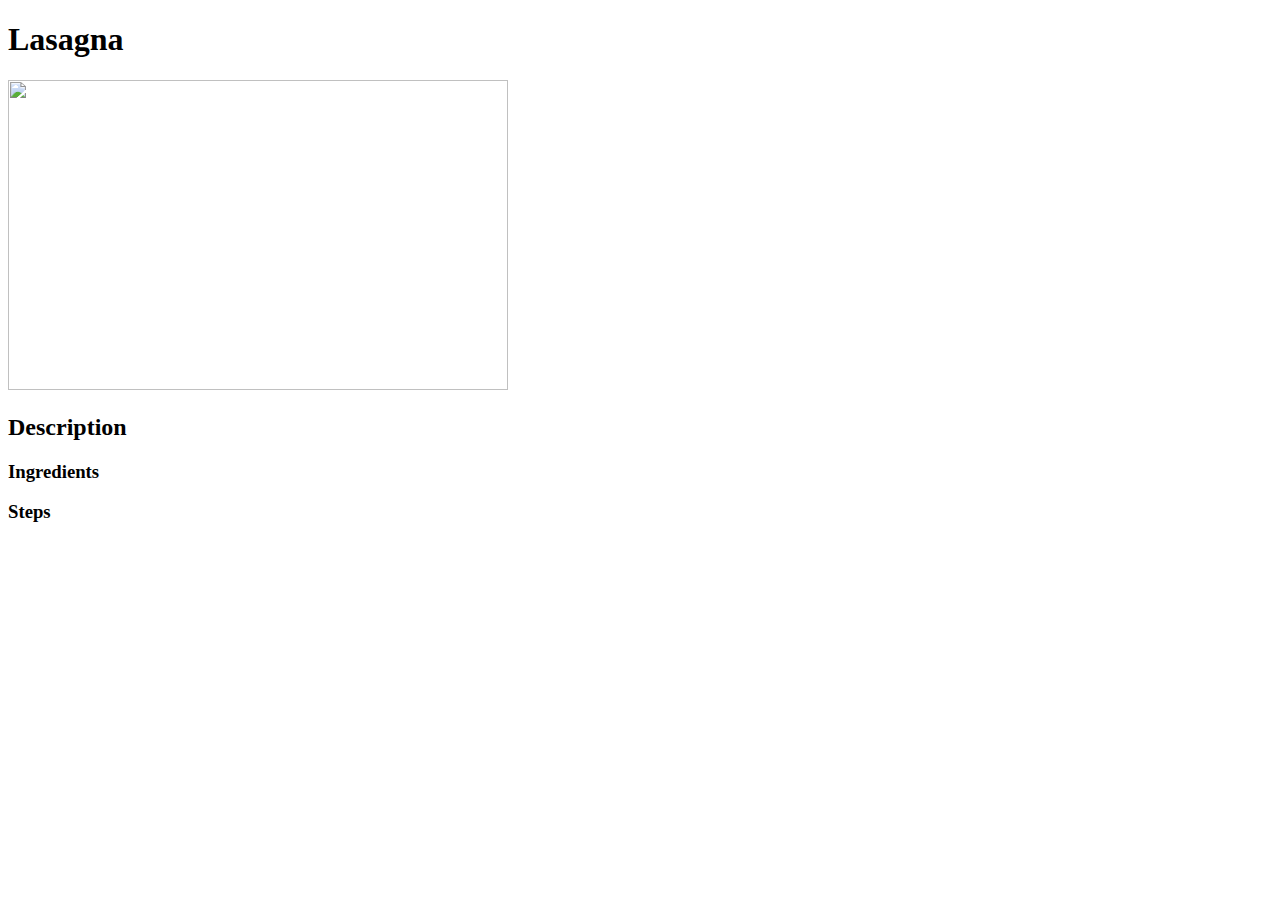
==== recipes/lasagna.html @ 64c74111 "Basic structure complete" ====
<!DOCTYPE html>
<html lang="en">
<head>
    <meta charset="UTF-8">
    <meta name="viewport" content="width=device-width, initial-scale=1.0">
    <title>Document</title>
</head>
<body>
    <h1>Lasagna</h1>
    <img src="/home/marcioblank/repos/odin-recipes/recipes/3536.jpg" height="310" width="500">
    <h2>Description</h2>
    <h3>Ingredients</h3>
    <h3>Steps</h3>
</body>
</html>
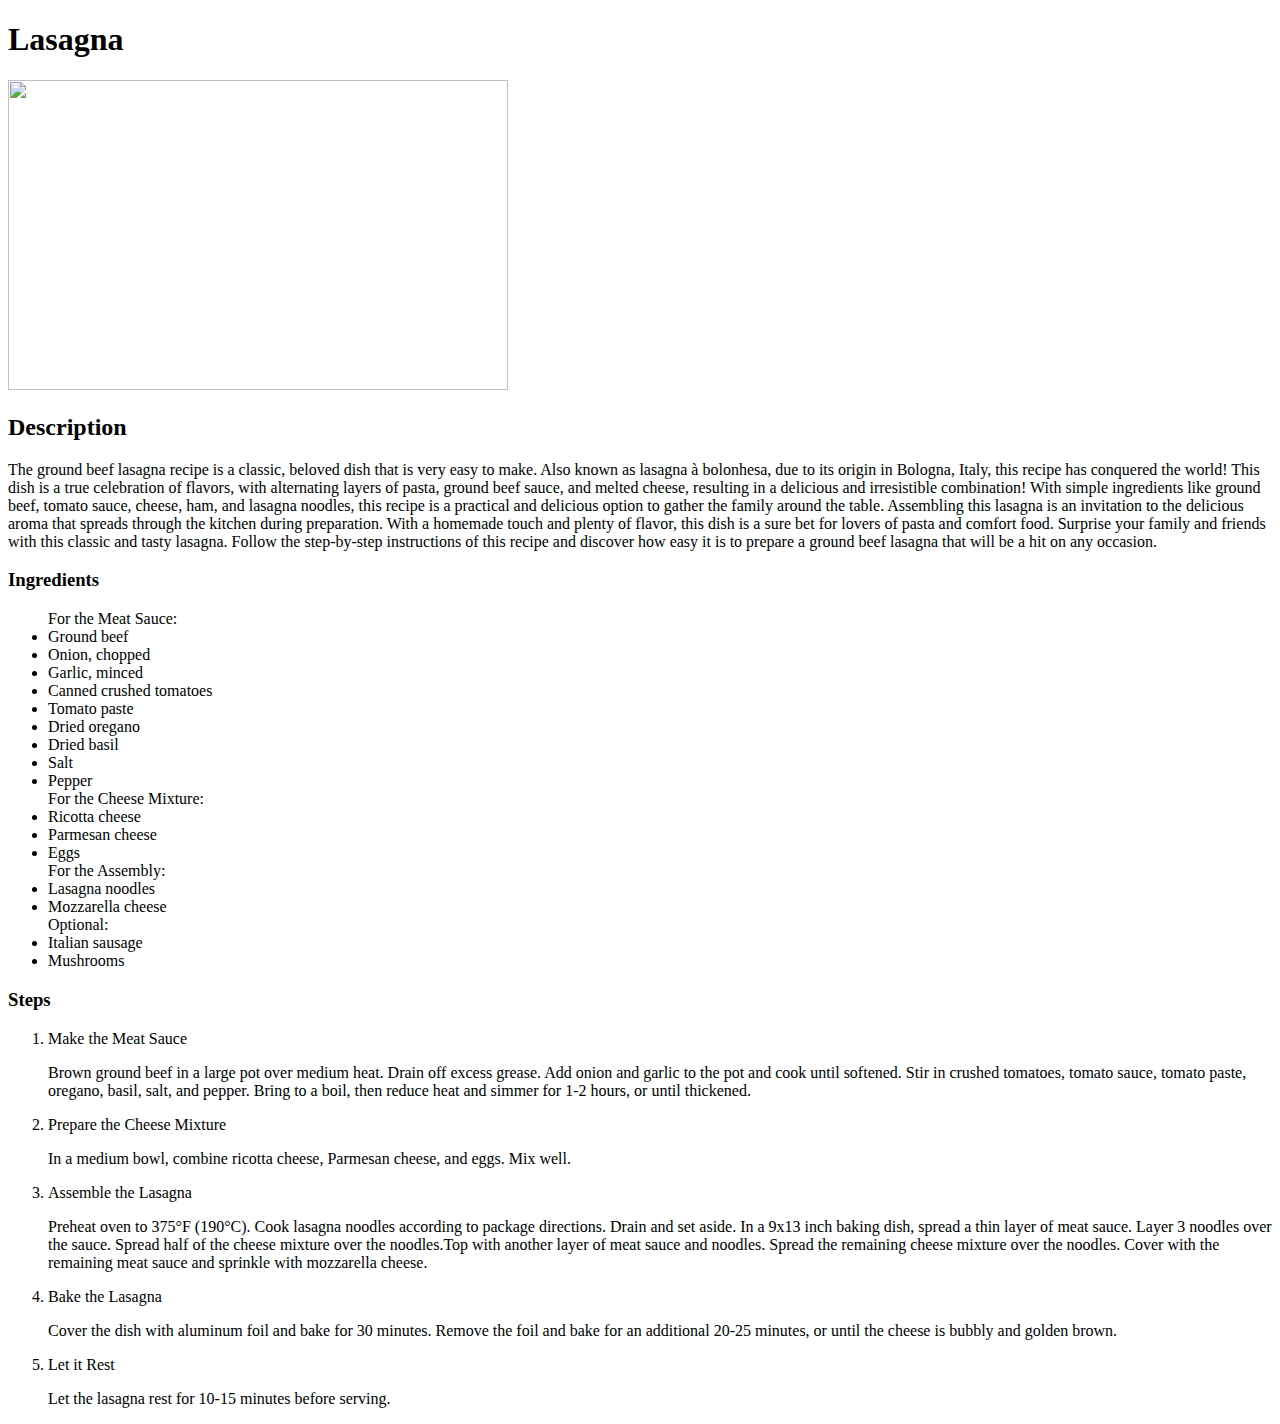
==== commit 82aade3d: "Lasagna recipe completed." ====
--- a/recipes/lasagna.html
+++ b/recipes/lasagna.html
@@ -9,7 +9,51 @@
     <h1>Lasagna</h1>
     <img src="/home/marcioblank/repos/odin-recipes/recipes/3536.jpg" height="310" width="500">
     <h2>Description</h2>
+    <p>The ground beef lasagna recipe is a classic, beloved dish that is very easy to make. Also known as lasagna à bolonhesa, due to its origin in Bologna, Italy, this recipe has conquered the world! This dish is a true celebration of flavors, with alternating layers of pasta, ground beef sauce, and melted cheese, 
+        resulting in a delicious and irresistible combination! With simple ingredients like ground beef, tomato sauce, cheese, ham, and lasagna noodles, this recipe is a practical and delicious option to gather the family around the table. Assembling this lasagna is an invitation to the delicious aroma that spreads 
+        through the kitchen during preparation. With a homemade touch and plenty of flavor, this dish is a sure bet for lovers of pasta and comfort food. Surprise your family and friends with this classic and tasty lasagna. Follow the step-by-step instructions of this recipe and discover how easy it is to prepare a 
+        ground beef lasagna that will be a hit on any occasion.</p>
     <h3>Ingredients</h3>
+    <ul>
+        For the Meat Sauce:
+        <li>Ground beef</li>
+        <li>Onion, chopped</li>
+        <li>Garlic, minced</li>
+        <li>Canned crushed tomatoes</li>
+        <li>Tomato paste</li>
+        <li>Dried oregano</li>
+        <li>Dried basil</li>
+        <li>Salt</li>
+        <li>Pepper</li>
+        For the Cheese Mixture:
+        <li>Ricotta cheese</li>
+        <li>Parmesan cheese</li>
+        <li>Eggs</li>
+        For the Assembly:
+        <li>Lasagna noodles</li>
+        <li>Mozzarella cheese</li>
+        Optional:
+        <li>Italian sausage</li>
+        <li>Mushrooms</li>
+    </ul>
     <h3>Steps</h3>
+    <ol>
+        <li>Make the Meat Sauce</li>
+        <p>Brown ground beef in a large pot over medium heat. Drain off excess grease.
+        Add onion and garlic to the pot and cook until softened.
+        Stir in crushed tomatoes, tomato sauce, tomato paste, oregano, basil, salt, and pepper.
+        Bring to a boil, then reduce heat and simmer for 1-2 hours, or until thickened.</p>
+        <li>Prepare the Cheese Mixture</li>
+        <p>In a medium bowl, combine ricotta cheese, Parmesan cheese, and eggs. Mix well.</p>
+        <li>Assemble the Lasagna</li>
+        <p>Preheat oven to 375°F (190°C). Cook lasagna noodles according to package directions. Drain and set aside.
+        In a 9x13 inch baking dish, spread a thin layer of meat sauce. Layer 3 noodles over the sauce.
+        Spread half of the cheese mixture over the noodles.Top with another layer of meat sauce and noodles.
+        Spread the remaining cheese mixture over the noodles. Cover with the remaining meat sauce and sprinkle with mozzarella cheese.</p>
+        <li>Bake the Lasagna</li>
+        <p>Cover the dish with aluminum foil and bake for 30 minutes. Remove the foil and bake for an additional 20-25 minutes, or until the cheese is bubbly and golden brown.</p>
+        <li>Let it Rest</li>
+        <p>Let the lasagna rest for 10-15 minutes before serving.</p>
+    </ol>
 </body>
 </html>